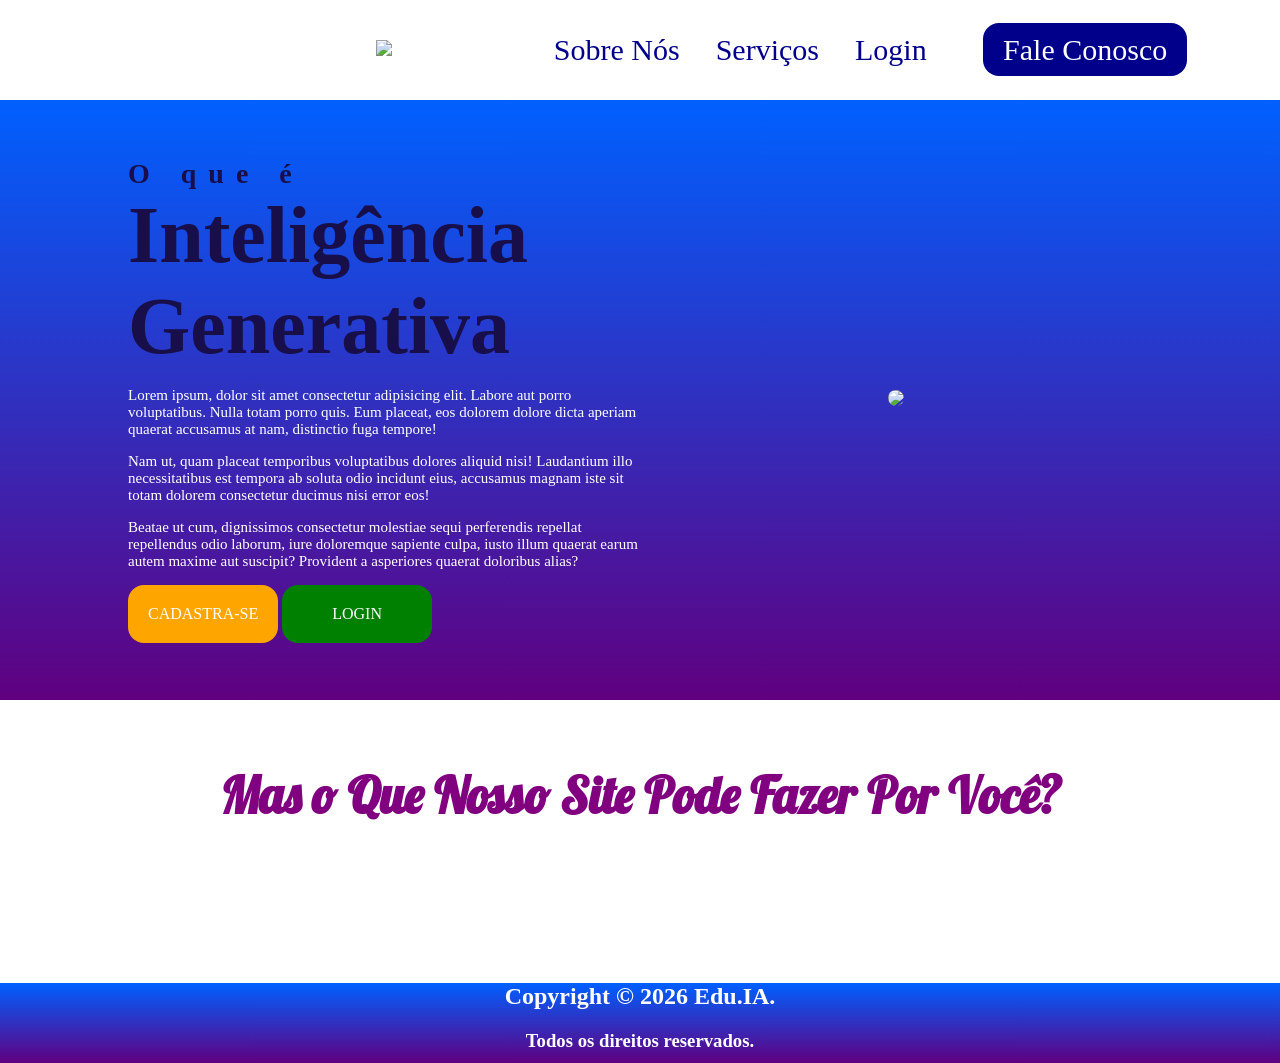
==== index.html @ 314bed63 "Update" ====
<!DOCTYPE html>
<html lang="pt-br">
<head>
    <meta charset="UTF-8">
    <meta name="viewport" content="width=device-width, initial-scale=1.0">
    <meta name="description" content="Site de como aprender a uar as Interligência Artificias Generativas">
    <meta name="keywords" content="InteligenciArtificial, aprender, usar, responsabilidade, tecnologia, Tcc">
    
    
    <!--Isso serve para usar os arquivos de Css-->
    <link rel="stylesheet" href="CSS/estilo.css">
    <title>Menu</title>
</head>
<body>


    <!--Aparencia da Logo "Educ.Ia">
    <!-Barra de navegação-->
    <nav class="navbar">
        <div class="logo">

            <!--Lembrete: lembrar de roubar o projeto-->
            <!--Imagem do Pokemon-->
            <a href="index.html">
            <img style="max-width: 25%;" src="img/arceusBranco.png">
        </a>
        </div>

        <div class="menu">
            <a href="SobreNos.html">Sobre Nós</a>
            <a href="#">Serviços</a>
            <a href="Login.html">Login</a> <!--Botao Login-->
            <a id="botao" href="FaleConosco.html">Fale Conosco</a>
        </div>        
    </nav>

    <header class="header">
        <!--Aqui vai ficar a mensagem que vai chamar a atenção-->
       <div class="headline">

            <h2 style="letter-spacing: 12px; font-size: 28px">O que é</h2>
            <h2 style="font-size: 80px;">Inteligência Generativa</h2>

            <!--Para fazer um texto exemplo de três linhas - p*3>lorem-->

            <p style="text-align: left;">Lorem ipsum, dolor sit amet consectetur adipisicing elit. Labore aut porro voluptatibus. Nulla totam porro quis. Eum placeat, eos dolorem dolore dicta aperiam quaerat accusamus at nam, distinctio fuga tempore!</p>
            <p style="text-align: left;">Nam ut, quam placeat temporibus voluptatibus dolores aliquid nisi! Laudantium illo necessitatibus est tempora ab soluta odio incidunt eius, accusamus magnam iste sit totam dolorem consectetur ducimus nisi error eos!</p>
            <p style="text-align: left;">Beatae ut cum, dignissimos consectetur molestiae sequi perferendis repellat repellendus odio laborum, iure doloremque sapiente culpa, iusto illum quaerat earum autem maxime aut suscipit? Provident a asperiores quaerat doloribus alias?</p>
            <!--Botao de contrate-->
            <a href="Login.html" class="botao-contrate">Cadastra-se</a>

            <a href="Login.html" class="Login">Login</a>
        </div>

        <!--Imagem que vai chamar a atenção-->
        <div class="img-headline">
            <img style="max-width: 75%; border-radius: 16px" src="https://encrypted-tbn0.gstatic.com/images?q=tbn:ANd9GcQz5qsMwaOmisRb29EY06SMAjfmsOnNwKs6SPVonNgJmw&s=10">
        </div>

    </header>
    <section>
        <h2> Mas o Que Nosso Site Pode Fazer Por Você?</h2>
    </section>
    <br><br><br><br><br>
    <footer>
        <center>
            <h2 class="direitos">Copyright © 2026 Edu.IA.</h2>
            <h3 class="direitos">Todos os direitos reservados.</h3>
        </center>
     </footer>
</body>
</html>
---- CSS/estilo.css ----
/*fonte da letra do título*/
@import url('https://fonts.googleapis.com/css2?family=Lobster&family=Roboto:ital,wght@0,100..900;1,100..900&display=swap');
@import url('https://fonts.googleapis.com/css2?family=Lobster&family=Roboto:ital,wght@0,100..900;1,100..900&display=swap');


@import url('https://fonts.googleapis.com/css2?family=Lobster&family=Mr+Dafoe&family=Roboto:ital,wght@0,100..900;1,100..900&display=swap');
/* Isso é padrão pra colocar no CSS */
*{
    box-sizing: border-box;
}
body{
    margin: 0;

 }

 /*barra de navegação e logo*/
 .navbar{
    display: flex;
    flex-flow:row wrap;
    height: 100px;
    background: white;
    justify-content: center;
    align-items: center;
 }

 .logo{
    flex: 20%;
    /*border: 1px solid red;*/
    text-align: center;
    font-family: "Lobster", sans-serif;
    margin-left: 20%;
 }
  .menu{
    flex: 60%;
    /*border: 1px solid green;*/
    text-align: right;
    padding: 20px;
 }


 /*Editando os links*/
 .menu a {
    color: darkblue;
    text-decoration: none;
    font-size: 30px;
    padding: 20px 16px;
 }

 /*Quando o mouse estiver em cima*/
 .menu a:hover{
    color:black;
    border-top: 4px solid darkblue;
 }

 /* Design do botao fale conosco*/
 #botao{
    background: darkblue;
    padding: 10px 20px;
    color: white;
    border-radius: 16px;
    margin-right: 10%;
    margin-left: 5%;
}

#botao:hover{
    border: none;
    background: orange;
}

.header{
    height: 600px;
    background: purple;
    display: flex;
    flex-flow: row wrap;
    background-image: linear-gradient(180deg, rgb(0, 96, 255), rgb(96, 0, 128));
}


.headline{
   flex: 40%;
   margin-left: 10%;
   /*border: 1px solid black;*/
   justify-content: center;
   align-content: center;
   /*background: red;*/
}

.headline h2{
   font-weight: 900;
   font-size: 28px;
   color: #180f4a;
   padding: 0;
   margin: 0;
     
}

.img-headline{
   margin-right: 10%;
   flex: 40%;
   /*border: 1px solid red;*/
   text-align: center;
   align-content: center;
   border-radius: 16px;
   /*background: blue;*/
}

.headline p{
   color: white;
   text-align: center;
   font-size: 15px;
}

/*Personalizando o botao "Contrate Agora*/
.botao-contrate{
   display: inline-block;
   background: orange;
   padding: 20px;
   color: white;
   text-transform: uppercase;
   border-radius: 16px;
   text-decoration: none;
   
}

.Login{
   display: inline-block;
   background: green;
   padding: 20px;
   color: white;
   border-radius: 16px;
   text-decoration: none;
   padding-right: 50px;
   padding-left: 50px;
   text-transform: uppercase;
   text-align: center;
}

.Login:hover{
   filter: brightness(0.85);
   background: green;
   
}

.botao-contrate:hover{
   filter: brightness(0.85);
}

section{
   display: inline-block;
   margin-top: 80p;
   /*border: 1px solid black;*/
   margin-left: 5%;
   margin-right: 5%;
   padding: 5%;
   width: 90%;
}

section h2{
   width: 100%;
   font-size: 50px;
   margin: 0;
    font-family: "Lobster", sans-serif;
   color: purple;
   text-align: center;

}

.serviços{
   display: inline-block;
   margin-top: 5%;
   text-align: center;
}

.card-text {
    box-sizing: border-box;
    display: flex;
    flex-direction: column;
    align-items: center;
    width: 30%;
    max-height: 450px; /* Limita a altura do card. Altere se necessário */
    overflow: auto; /* Adiciona barra de rolagem se o texto passar do limite */
    margin: 1%;
    padding: 20px;
    border: 1px solid black;
    border-radius: 16px;
    cursor: pointer;
}
.texto-oculto{
   display: none;
}

.card-text:hover{
   background: black;
   color: white;
   padding: 40px;
}

.card-text:hover img{
   display: none;

}

.card:hover .card-text{
   display: none;
}
/*Rodapé*/
footer{
   height: 80px;
   background:linear-gradient(180deg, rgb(0, 96, 255), rgb(96, 0, 128));
}


.direitos{
   /*text-transform: uppercase;*/
   color: white;
}
/*55 minutos*/
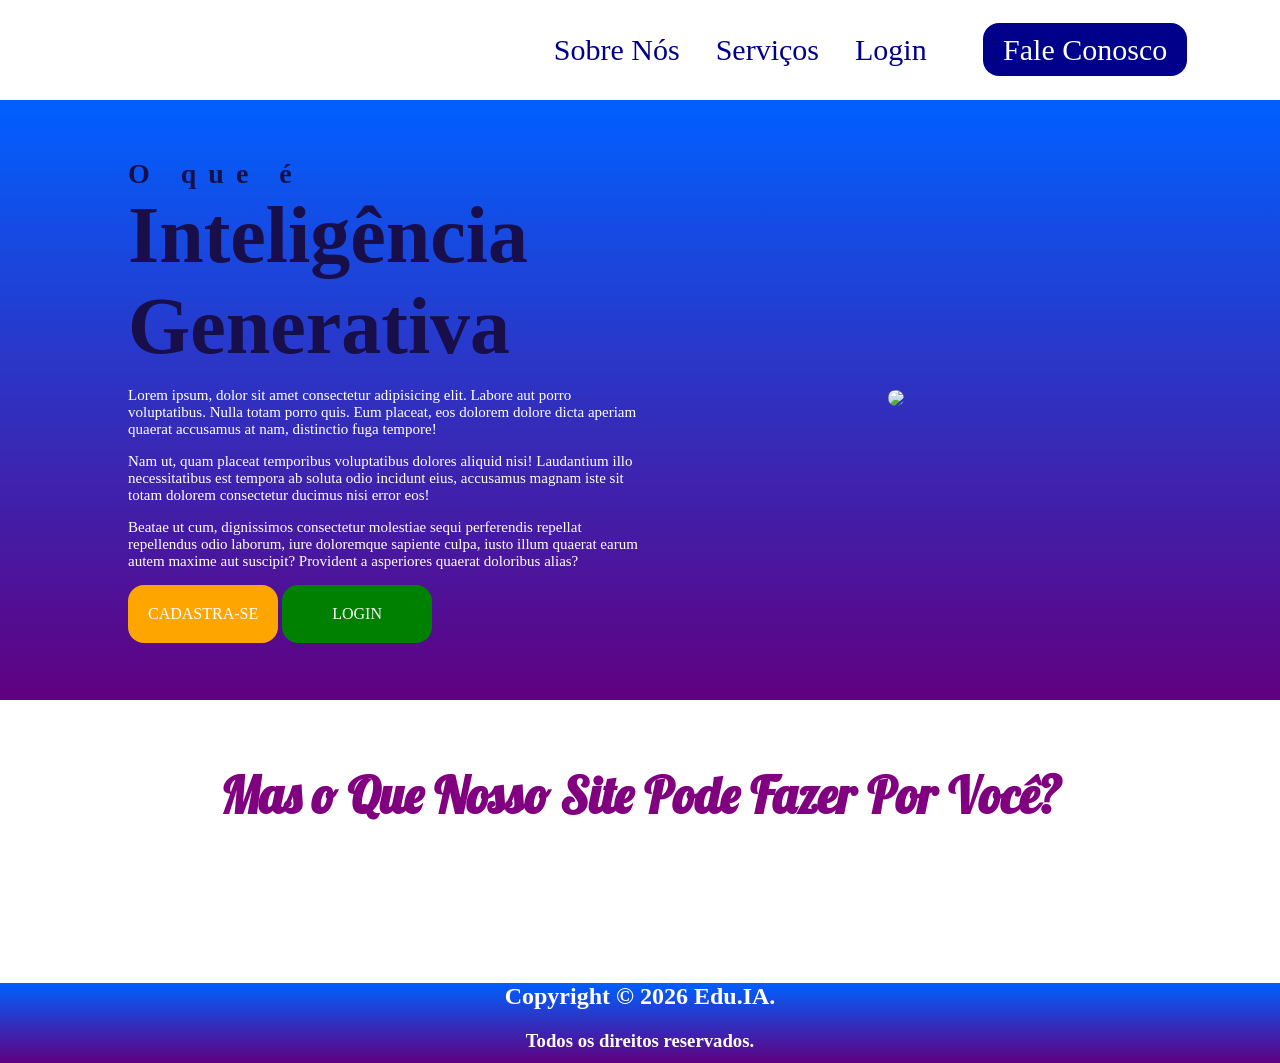
==== commit 9a562bad: "feat: margin-left na logo" ====
--- a/index.html
+++ b/index.html
@@ -22,7 +22,7 @@
             <!--Lembrete: lembrar de roubar o projeto-->
             <!--Imagem do Pokemon-->
             <a href="index.html">
-            <img style="max-width: 25%;" src="img/arceusBranco.png">
+            <img style="max-width: 25%; margin-left: -1000px;" src="img/arceusBranco.png">
         </a>
         </div>
 
